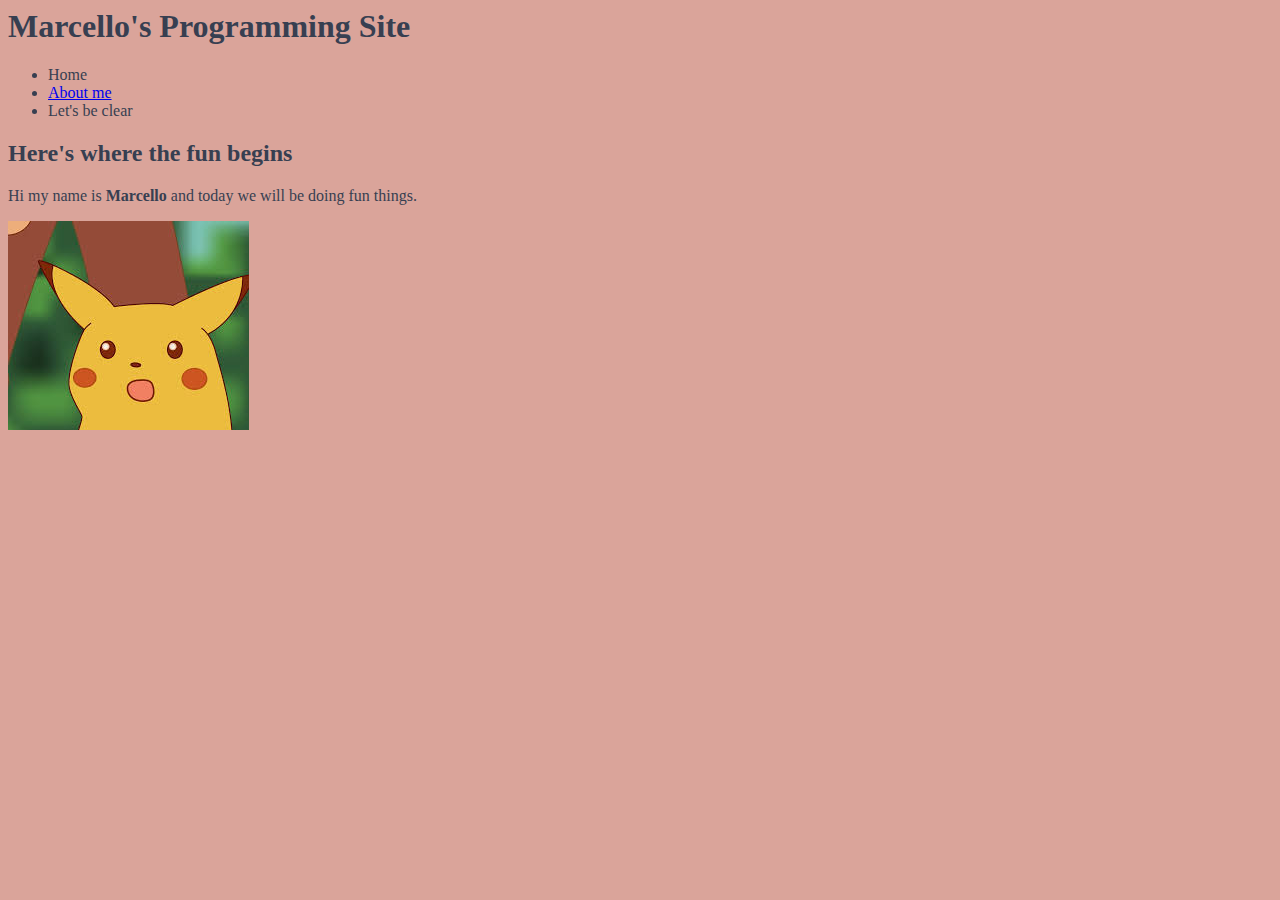
==== index.html @ b1f0914c "initial commit" ====
<html>

<head>
    <title>Marcello's Webpage</title>
    <link rel="stylesheet" type="text/css" href="styles.css">
</head>
<body>
    <header>
        <h1>Marcello's Programming Site</h1>
        <nav>
            <ul>
                <li>Home</li>
                <li><a href="about_me.html">About me</a></li>
                <li>Let's be clear</li>
            </ul>
        </nav>
    </header>
    <h2>Here's where the fun begins</h2>
    <p>
        Hi my name is <strong>Marcello</strong> and today we will be doing fun things.
    </p>
<!--    I did this so i could have a nice picture -->
    <img src="/images/pikachu.jpeg">
</body>

</html>
---- styles.css ----
body {
    background-color: #DAA49A;
        color: #373F51;

}
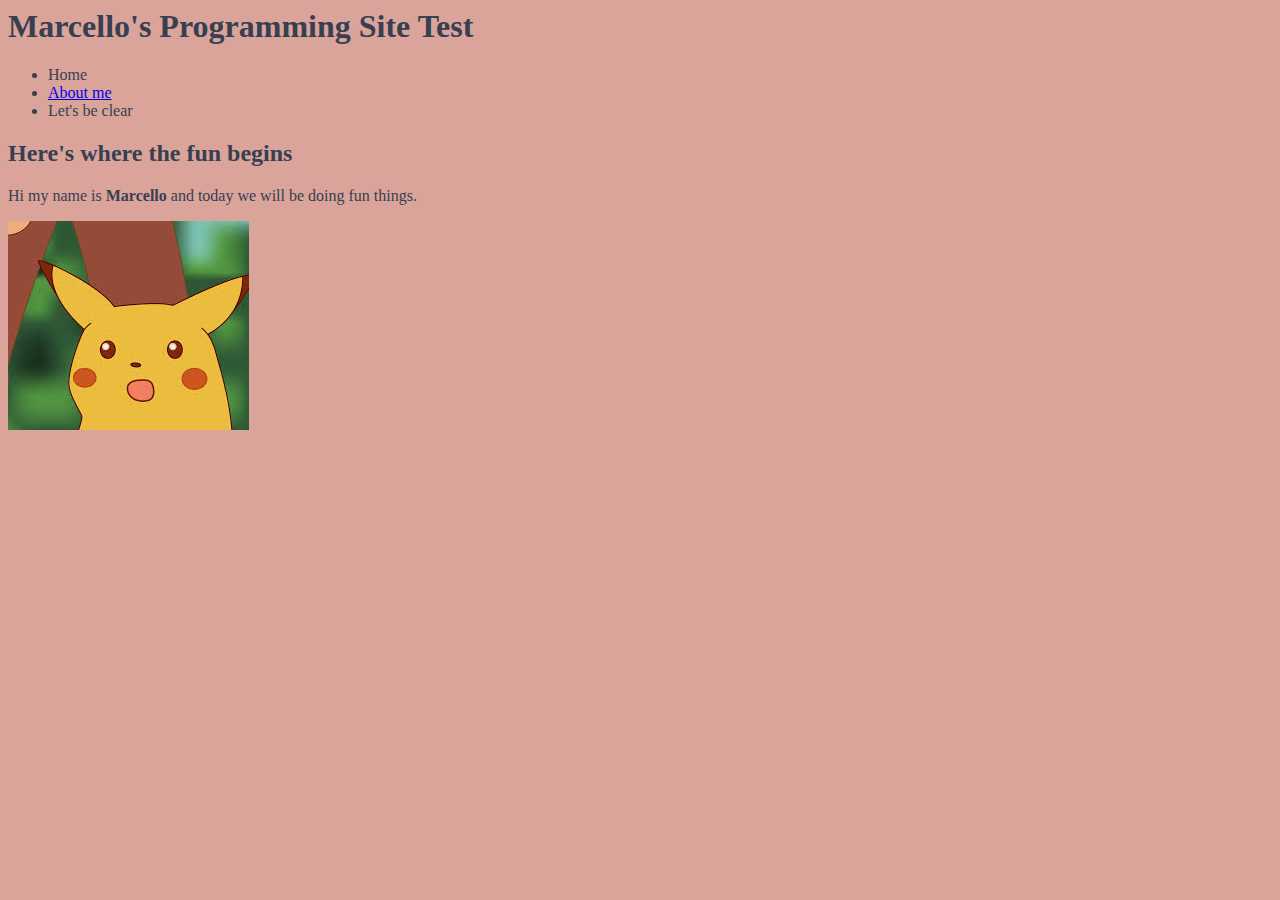
==== commit 00d65f53: "Describe test" ====
--- a/index.html
+++ b/index.html
@@ -6,7 +6,7 @@
 </head>
 <body>
     <header>
-        <h1>Marcello's Programming Site</h1>
+        <h1>Marcello's Programming Site Test</h1>
         <nav>
             <ul>
                 <li>Home</li>
